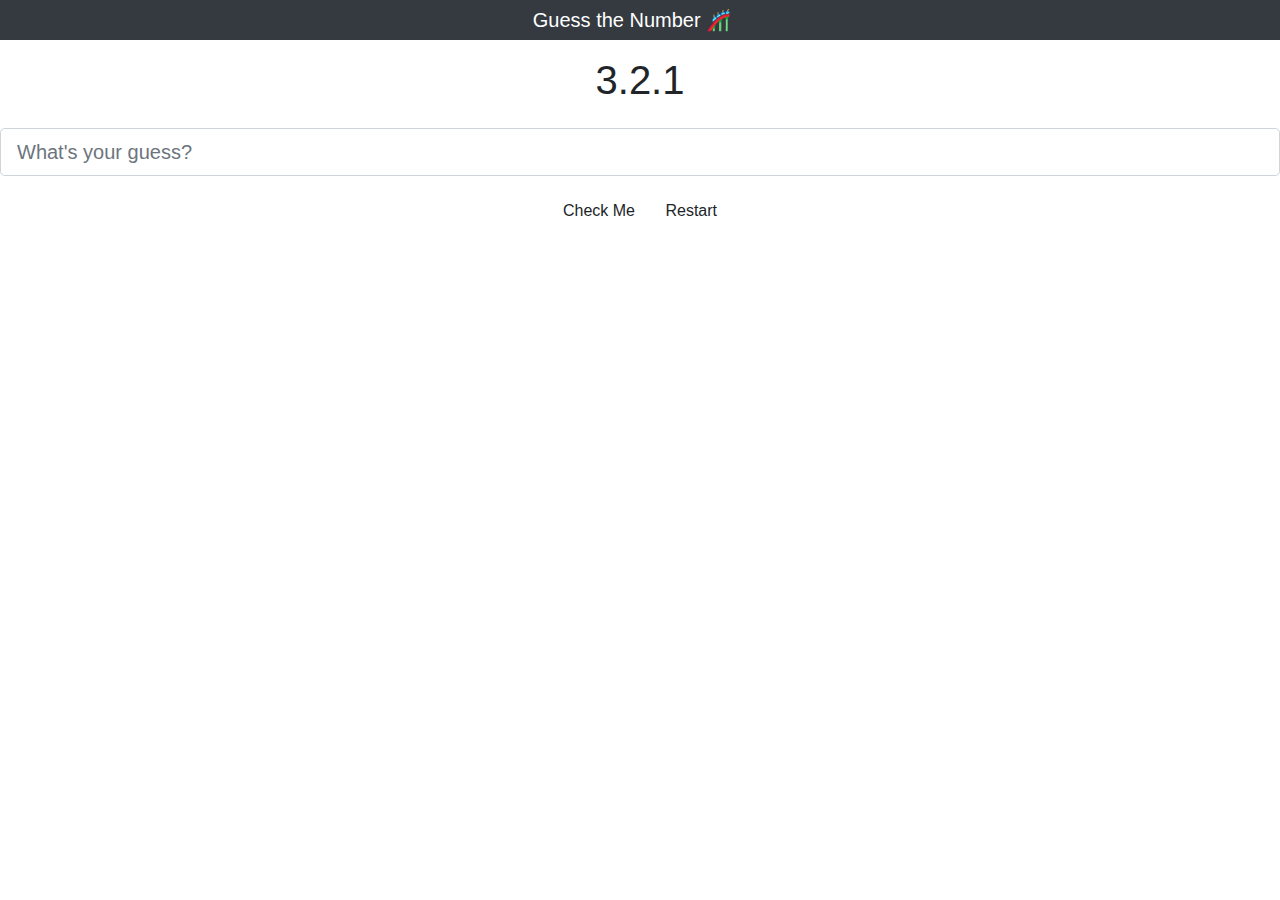
==== Guessing_Game/index.html @ bfa469b0 "Setting up Guessing Game with Vanilla JS" ====
<html lang="en">

<head>
    <meta charset="UTF-8">
    <meta name="viewport" content="width=device-width, initial-scale=1.0">
    <link rel="stylesheet" href="./css/bootstrap/dist/css/bootstrap.min.css">
    <link rel="stylesheet" href="guess.css">
    <title>🇬🇬 Guessing Game in progress 🇬🇬 </title>
</head>

<body class="text-center">
    <nav class="navbar-dark bg-dark">
        <!-- Content of the Nav -->
        <a href="#" class="navbar-brand">Guess the Number 🎢 </a>
    </nav>

    <main>
        <h1 class="banner p-3">3.2.1</h1>
        <div class="form-group">
            <input type="number" placeholder="What's your guess?" id="number-guess"
                class="form-control form-control-lg">
        </div>
        <div id="result">

        </div>

        <button type="button" id="number-submit" class="btn btn-lg-dark">Check Me</button>
        <button type="button" id="restart-game" class="btn btn-lg-dark">Restart</button>

        <div id="history">

        </div>
    </main>




    <script src="./guessing.js"></script>
</body>

</html>
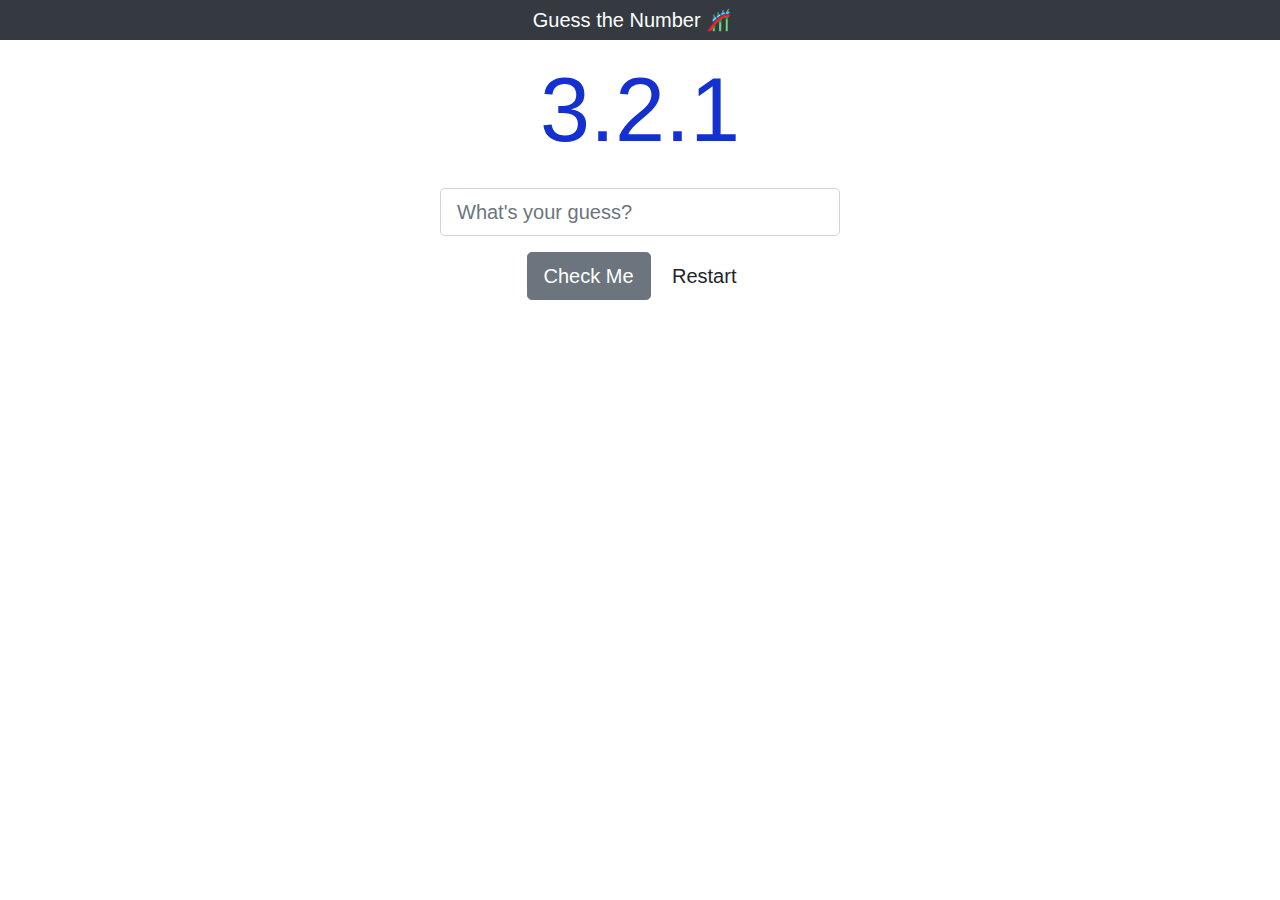
==== commit b867342f: "Added global variables" ====
--- a/Guessing_Game/index.html
+++ b/Guessing_Game/index.html
@@ -3,8 +3,8 @@
 <head>
     <meta charset="UTF-8">
     <meta name="viewport" content="width=device-width, initial-scale=1.0">
+    <link rel="stylesheet" href="./css/guess.css">
     <link rel="stylesheet" href="./css/bootstrap/dist/css/bootstrap.min.css">
-    <link rel="stylesheet" href="guess.css">
     <title>🇬🇬 Guessing Game in progress 🇬🇬 </title>
 </head>
 
@@ -24,8 +24,8 @@
 
         </div>
 
-        <button type="button" id="number-submit" class="btn btn-lg-dark">Check Me</button>
-        <button type="button" id="restart-game" class="btn btn-lg-dark">Restart</button>
+        <button type="button" id="number-submit" class="btn btn-lg btn-secondary">Check Me</button>
+        <button type="button" id="restart-game" class="btn btn-lg btn-warningf">Restart</button>
 
         <div id="history">
 
--- a/Guessing_Game/css/guess.css
+++ b/Guessing_Game/css/guess.css
@@ -0,0 +1,14 @@
+ 
+#number-guess, #result, #history{
+    max-width: 400px;
+    margin: 0 auto;
+}
+
+#history{
+    margin-top: 16px;
+}
+.banner{
+    color: #1430cf;
+    font-family: 'Quicksand', sans-serif;
+    font-size: 90px;
+}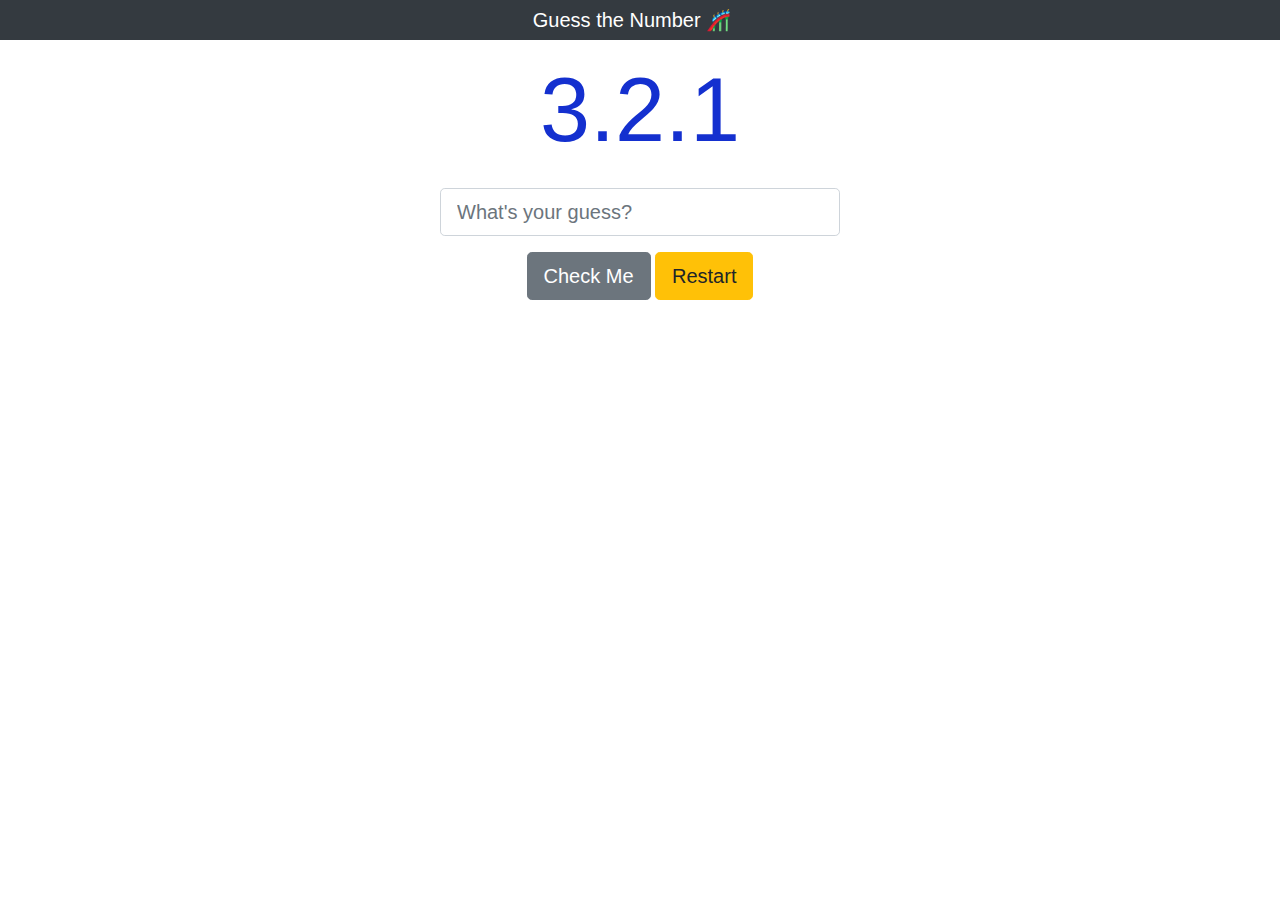
==== commit 0df6899b: "📦 NEW: Added guess history" ====
--- a/Guessing_Game/index.html
+++ b/Guessing_Game/index.html
@@ -20,16 +20,13 @@
             <input type="number" placeholder="What's your guess?" id="number-guess"
                 class="form-control form-control-lg">
         </div>
-        <div id="result">
 
-        </div>
+        <div id="result"></div>
 
         <button type="button" id="number-submit" class="btn btn-lg btn-secondary">Check Me</button>
-        <button type="button" id="restart-game" class="btn btn-lg btn-warningf">Restart</button>
+        <button type="button" id="restart-game" class="btn btn-lg btn-warning">Restart</button>
 
-        <div id="history">
-
-        </div>
+        <div id="history"></div>
     </main>
 
 
